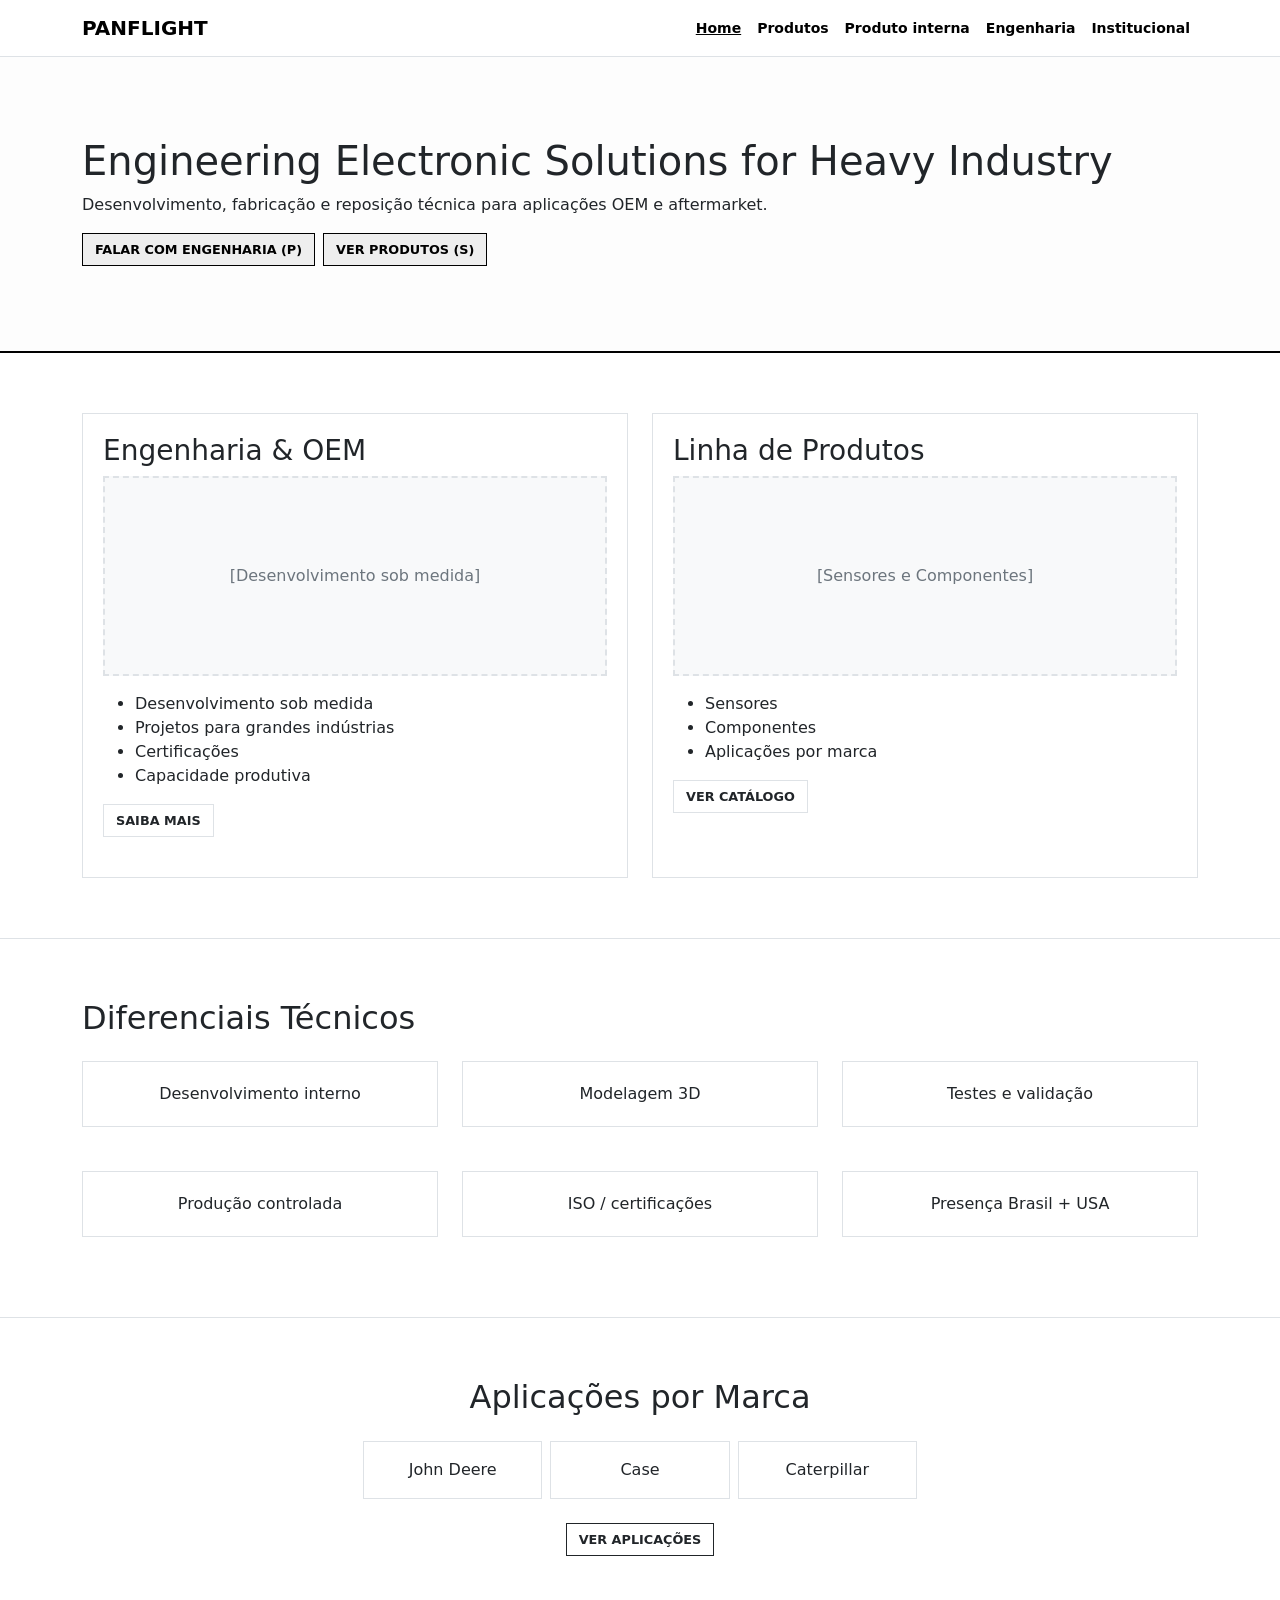
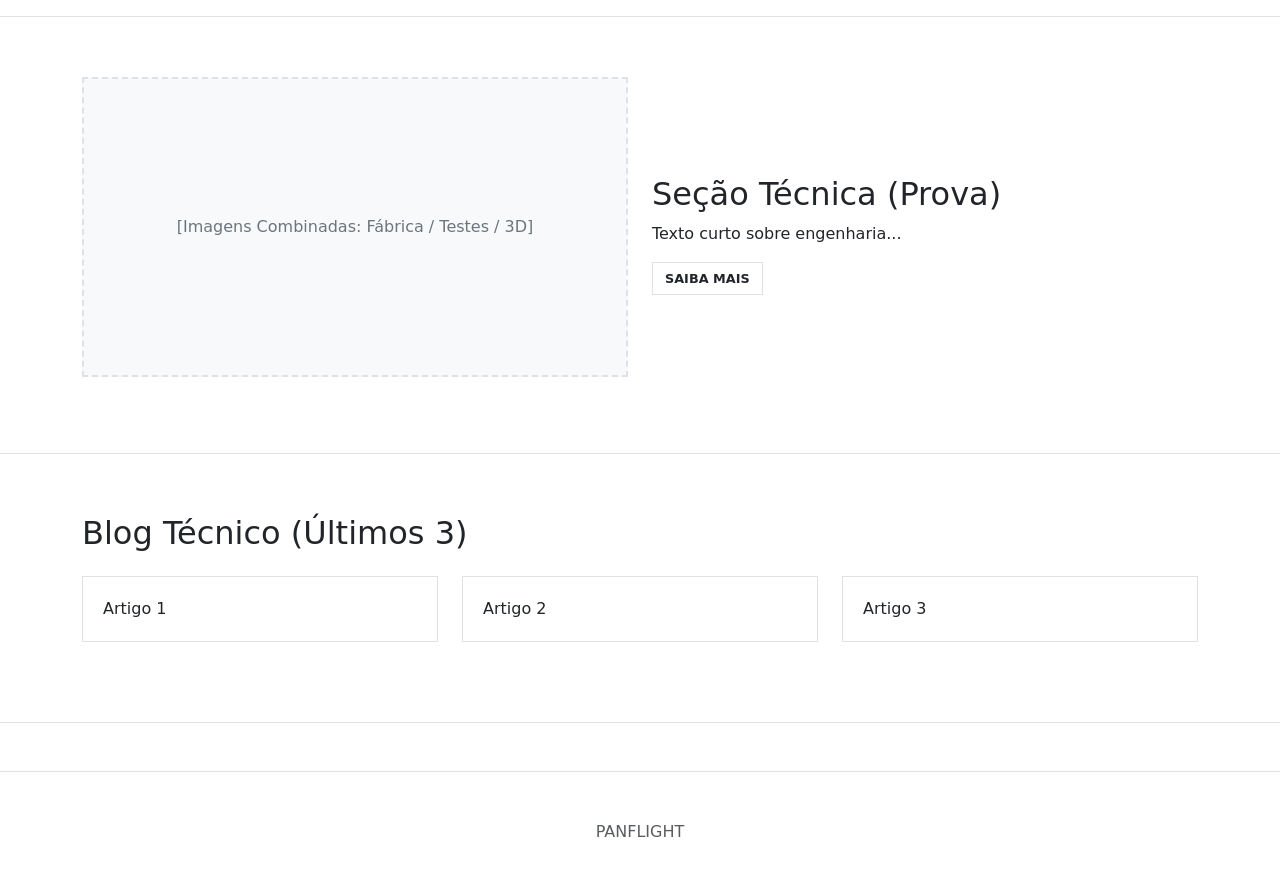
==== index.html @ da0013c3 "Initial blueprint structure" ====
<!DOCTYPE html>
<html lang="pt-BR">
<head>
    <meta charset="UTF-8">
    <meta name="viewport" content="width=device-width, initial-scale=1.0">
    <title>Home (Blueprint) - Panflight</title>
    <!-- Bootstrap CSS -->
    <link href="https://cdn.jsdelivr.net/npm/bootstrap@5.3.3/dist/css/bootstrap.min.css" rel="stylesheet">
    <!-- Custom CSS (Blueprint) -->
    <link rel="stylesheet" href="style.css">
</head>
<body>

    <!-- Navegação -->
    <nav class="navbar navbar-expand-lg">
        <div class="container">
            <a class="navbar-brand fw-bold" href="index.html">PANFLIGHT </a>
            <div class="collapse navbar-collapse" id="navbarNav">
                <ul class="navbar-nav ms-auto small fw-bold">
                    <li class="nav-item"><a class="nav-link active" href="index.html">Home</a></li>
                    <li class="nav-item"><a class="nav-link" href="produtos.html">Produtos</a></li>
                    <li class="nav-item"><a class="nav-link" href="produto-interna.html">Produto interna</a></li>
                    <li class="nav-item"><a class="nav-link" href="engenharia.html">Engenharia</a></li>
                    <li class="nav-item"><a class="nav-link" href="institucional.html">Institucional</a></li>
                </ul>
            </div>
        </div>
    </nav>

    <!-- 1. Hero Section -->
    <header class="hero-section">
        <div class="container">
            <h1>Engineering Electronic Solutions for Heavy Industry</h1>
            <p>Desenvolvimento, fabricação e reposição técnica para aplicações OEM e aftermarket.</p>
            <div class="d-flex gap-2">
                <a href="engenharia.html" class="btn btn-primary-custom">Falar com Engenharia (P)</a>
                <a href="produtos.html" class="btn btn-accent-custom">Ver Produtos (S)</a>
            </div>
        </div>
    </header>

    <!-- 2. Bloco: Duas Frentes -->
    <section>
        <div class="container">
            <div class="row g-4">
                <div class="col-md-6">
                    <div class="blueprint-box h-100">
                        <h3>Engenharia & OEM</h3>
                        <div class="placeholder-img">[Desenvolvimento sob medida]</div>
                        <ul>
                            <li>Desenvolvimento sob medida</li>
                            <li>Projetos para grandes indústrias</li>
                            <li>Certificações</li>
                            <li>Capacidade produtiva</li>
                        </ul>
                        <a href="engenharia.html" class="btn border">Saiba mais</a>
                    </div>
                </div>
                <div class="col-md-6">
                    <div class="blueprint-box h-100">
                        <h3>Linha de Produtos</h3>
                        <div class="placeholder-img">[Sensores e Componentes]</div>
                        <ul>
                            <li>Sensores</li>
                            <li>Componentes</li>
                            <li>Aplicações por marca</li>
                        </ul>
                        <a href="produtos.html" class="btn border">Ver catálogo</a>
                    </div>
                </div>
            </div>
        </div>
    </section>

    <!-- 3. Diferenciais Técnicos -->
    <section>
        <div class="container">
            <h2 class="mb-4">Diferenciais Técnicos</h2>
            <div class="row g-4">
                <div class="col-6 col-md-4"><div class="blueprint-box text-center">Desenvolvimento interno</div></div>
                <div class="col-6 col-md-4"><div class="blueprint-box text-center">Modelagem 3D</div></div>
                <div class="col-6 col-md-4"><div class="blueprint-box text-center">Testes e validação</div></div>
                <div class="col-6 col-md-4"><div class="blueprint-box text-center">Produção controlada</div></div>
                <div class="col-6 col-md-4"><div class="blueprint-box text-center">ISO / certificações</div></div>
                <div class="col-6 col-md-4"><div class="blueprint-box text-center">Presença Brasil + USA</div></div>
            </div>
        </div>
    </section>

    <!-- 4. Aplicações por Marca -->
    <section>
        <div class="container text-center">
            <h2 class="mb-4">Aplicações por Marca</h2>
            <div class="row g-2 justify-content-center">
                <div class="col-4 col-md-2"><div class="border p-3">John Deere</div></div>
                <div class="col-4 col-md-2"><div class="border p-3">Case</div></div>
                <div class="col-4 col-md-2"><div class="border p-3">Caterpillar</div></div>
            </div>
            <a href="produtos.html" class="btn btn-outline-dark mt-4">Ver aplicações</a>
        </div>
    </section>

    <!-- 5. Seção Técnica -->
    <section>
        <div class="container">
            <div class="row align-items-center">
                <div class="col-md-6">
                    <div class="placeholder-img" style="height: 300px;">[Imagens Combinadas: Fábrica / Testes / 3D]</div>
                </div>
                <div class="col-md-6">
                    <h2>Seção Técnica (Prova)</h2>
                    <p>Texto curto sobre engenharia...</p>
                    <a href="engenharia.html" class="btn border">Saiba mais</a>
                </div>
            </div>
        </div>
    </section>

    <!-- 6. Blog Técnico -->
    <section>
        <div class="container">
            <h2 class="mb-4">Blog Técnico (Últimos 3)</h2>
            <div class="row g-4">
                <div class="col-md-4"><div class="blueprint-box">Artigo 1</div></div>
                <div class="col-md-4"><div class="blueprint-box">Artigo 2</div></div>
                <div class="col-md-4"><div class="blueprint-box">Artigo 3</div></div>
            </div>
        </div>
    </section>

    <footer class="py-5 text-center border-top mt-5">
        <p class="text-muted mb-0">PANFLIGHT</p>
    </footer>

</body>
</html>
---- style.css ----
/* Blueprint Style - Minimalist & Structural */
:root {
    --blueprint-border: #dee2e6;
    --blueprint-placeholder: #f8f9fa;
    --blueprint-text: #212529;
    --blueprint-accent: #0d6efd;
}

body {
    font-family: system-ui, -apple-system, "Segoe UI", Roboto, "Helvetica Neue", Arial, sans-serif;
    color: var(--blueprint-text);
    line-height: 1.5;
    background-color: #fff;
}

section {
    padding: 60px 0;
    border-bottom: 1px solid var(--blueprint-border);
}

.placeholder-img {
    background-color: var(--blueprint-placeholder);
    border: 2px dashed var(--blueprint-border);
    display: flex;
    align-items: center;
    justify-content: center;
    color: #6c757d;
    min-height: 200px;
    margin-bottom: 1rem;
    text-align: center;
    padding: 20px;
}

.card {
    border: 1px solid var(--blueprint-border);
    border-radius: 0;
    box-shadow: none !important;
    height: 100%;
}

.btn {
    border-radius: 0;
    text-transform: uppercase;
    font-weight: bold;
    font-size: 0.8rem;
}

/* Navigation Blueprint */
.navbar {
    border-bottom: 1px solid var(--blueprint-border);
    background-color: #fff !important;
}

.navbar-brand,
.nav-link {
    color: #000 !important;
}

.nav-link.active {
    text-decoration: underline;
}

/* Grid & Layout Markers */
.blueprint-box {
    border: 1px solid var(--blueprint-border);
    padding: 20px;
    margin-bottom: 20px;
}

.hero-section {
    padding: 80px 0;
    background-color: #fdfdfd;
    border-bottom: 2px solid #000;
}

/* Product Specifics */
.product-card {
    padding: 15px;
    border: 1px solid var(--blueprint-border);
}

.sidebar-filter {
    border: 1px solid var(--blueprint-border);
    padding: 15px;
}

.spec-table {
    border: 1px solid var(--blueprint-border);
}

.spec-table th,
.spec-table td {
    border: 1px solid var(--blueprint-border);
    padding: 8px;
}

/* Steps */
.step-item {
    border: 1px solid var(--blueprint-border);
    padding: 20px;
}

.step-number {
    font-size: 2rem;
    font-weight: bold;
    color: var(--blueprint-border);
    margin-bottom: 10px;
}

/* Marketplace buttons - keep minimal */
.btn-amazon,
.btn-mercadolivre,
.btn-cart-main,
.btn-primary-custom,
.btn-accent-custom,
.btn-quote {
    background: #eee;
    color: #000 !important;
    border: 1px solid #000;
    margin-bottom: 5px;
}
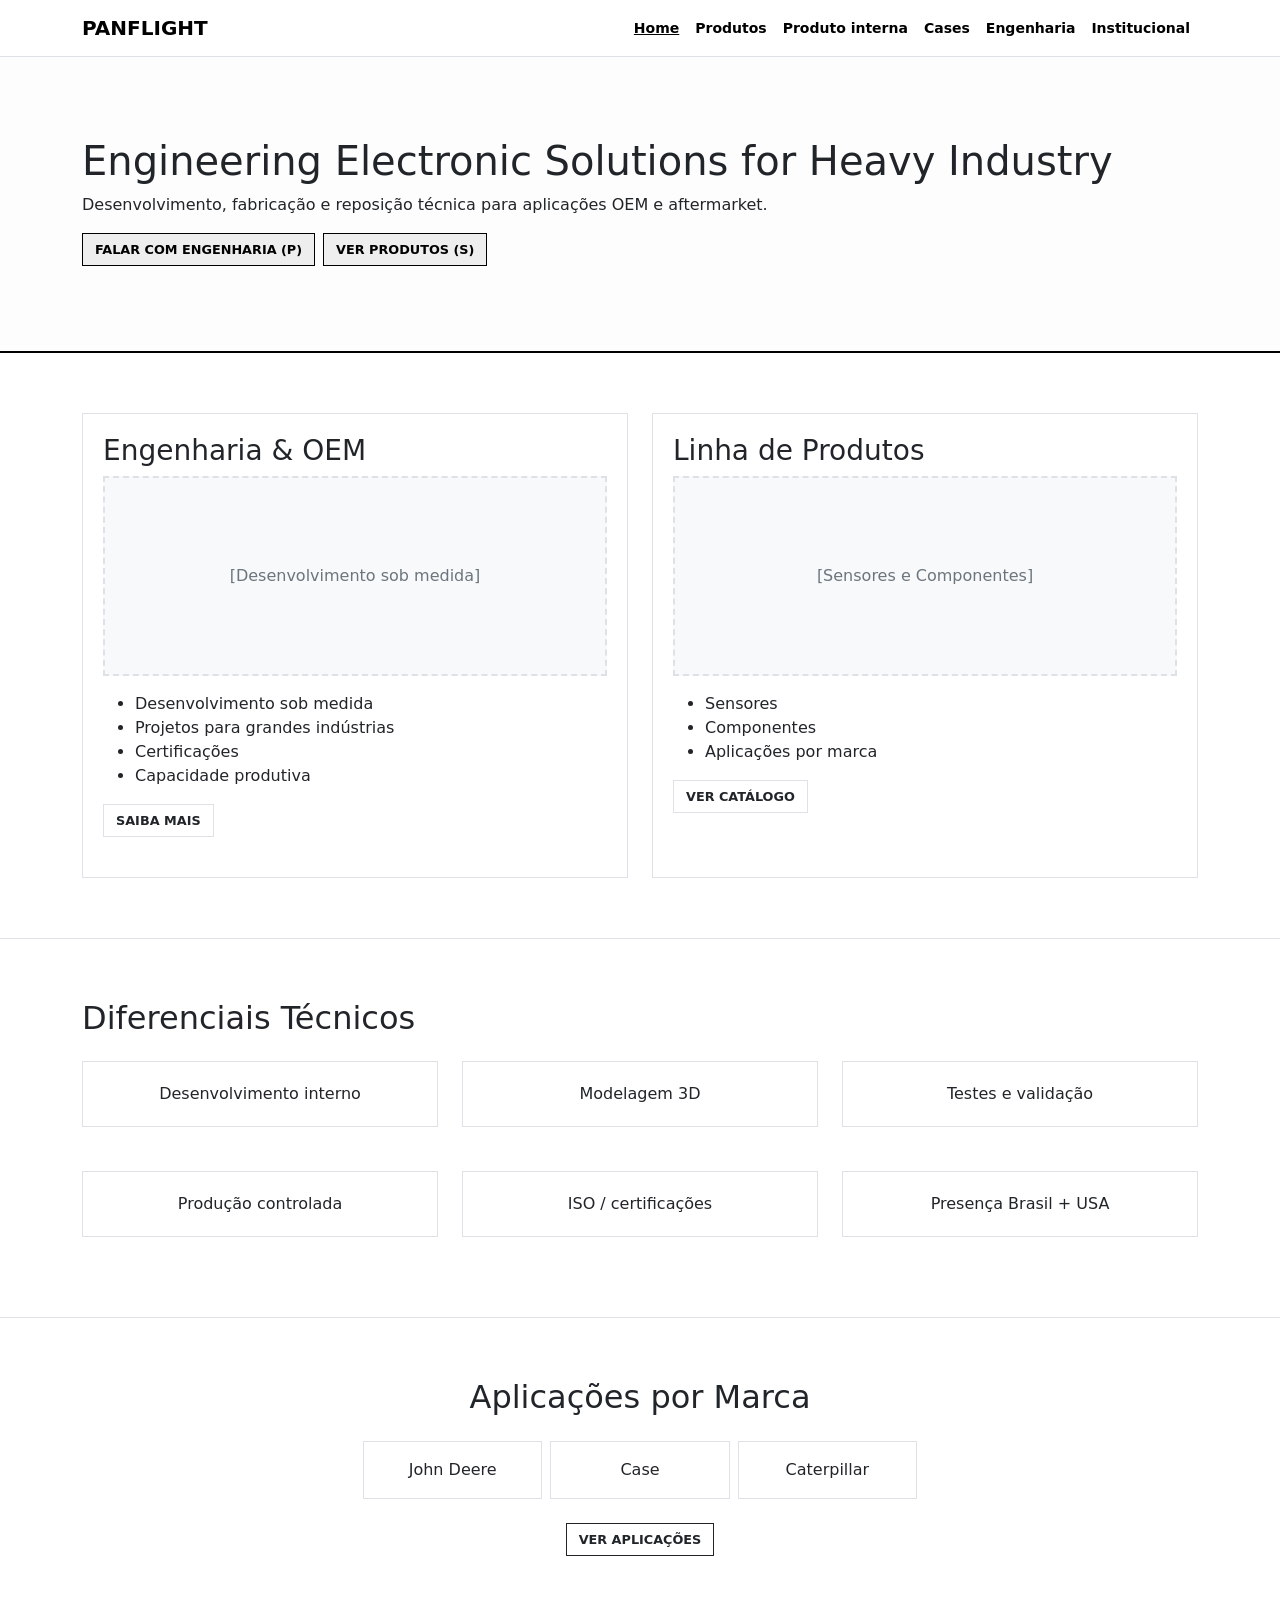
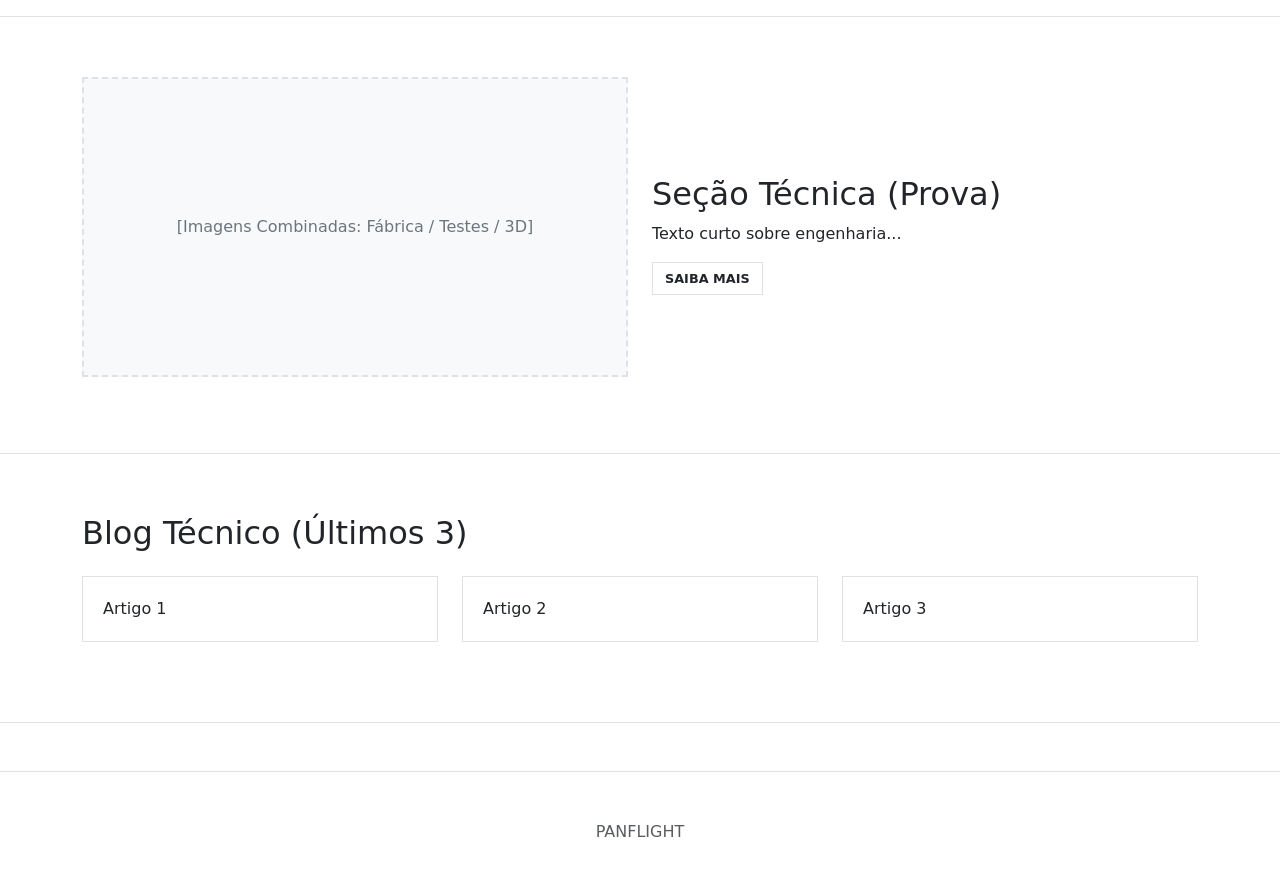
==== commit 82501eb9: "Add agricultural case study and link brand logos" ====
--- a/index.html
+++ b/index.html
@@ -20,6 +20,7 @@
                     <li class="nav-item"><a class="nav-link active" href="index.html">Home</a></li>
                     <li class="nav-item"><a class="nav-link" href="produtos.html">Produtos</a></li>
                     <li class="nav-item"><a class="nav-link" href="produto-interna.html">Produto interna</a></li>
+                    <li class="nav-item"><a class="nav-link" href="case-agricola.html">Cases</a></li>
                     <li class="nav-item"><a class="nav-link" href="engenharia.html">Engenharia</a></li>
                     <li class="nav-item"><a class="nav-link" href="institucional.html">Institucional</a></li>
                 </ul>
@@ -92,9 +93,9 @@
         <div class="container text-center">
             <h2 class="mb-4">Aplicações por Marca</h2>
             <div class="row g-2 justify-content-center">
-                <div class="col-4 col-md-2"><div class="border p-3">John Deere</div></div>
-                <div class="col-4 col-md-2"><div class="border p-3">Case</div></div>
-                <div class="col-4 col-md-2"><div class="border p-3">Caterpillar</div></div>
+                <div class="col-4 col-md-2"><a href="case-agricola.html" class="text-decoration-none text-dark"><div class="border p-3">John Deere</div></a></div>
+                <div class="col-4 col-md-2"><a href="case-agricola.html" class="text-decoration-none text-dark"><div class="border p-3">Case</div></a></div>
+                <div class="col-4 col-md-2"><a href="case-agricola.html" class="text-decoration-none text-dark"><div class="border p-3">Caterpillar</div></a></div>
             </div>
             <a href="produtos.html" class="btn btn-outline-dark mt-4">Ver aplicações</a>
         </div>
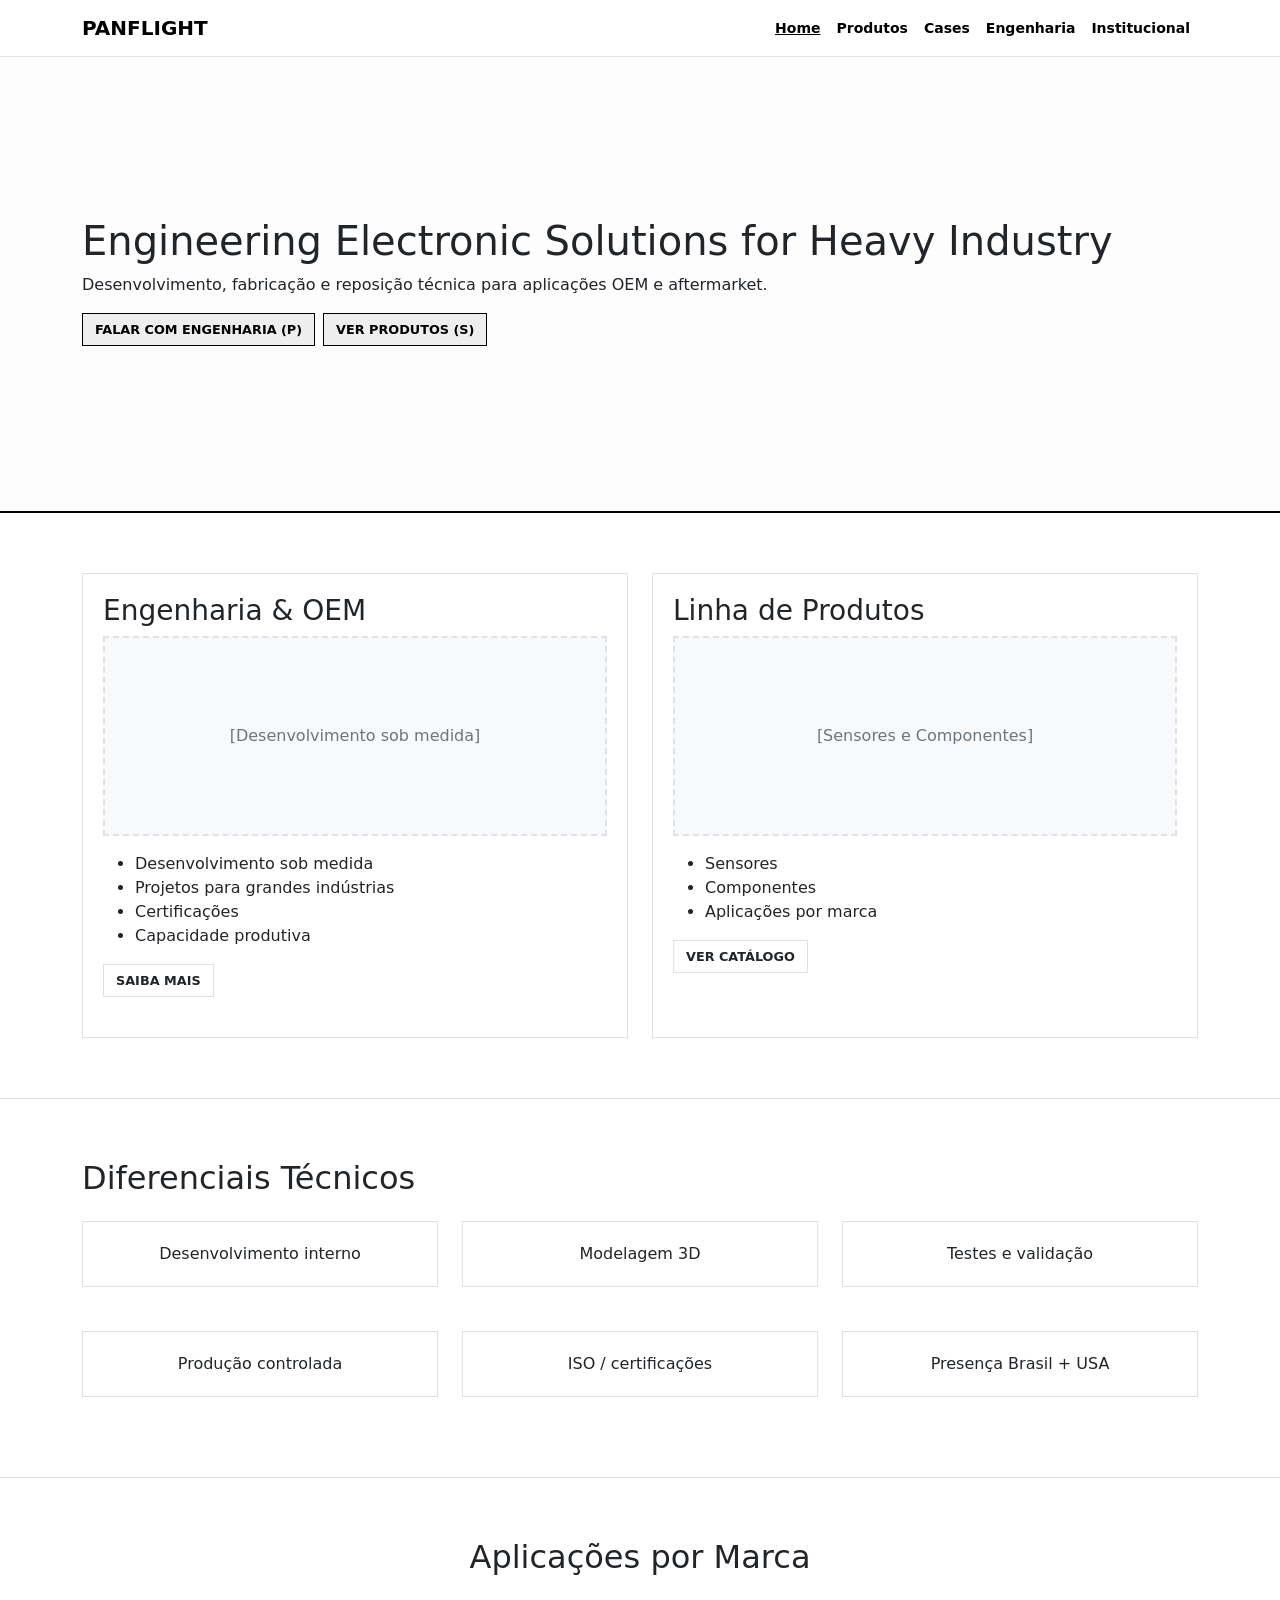
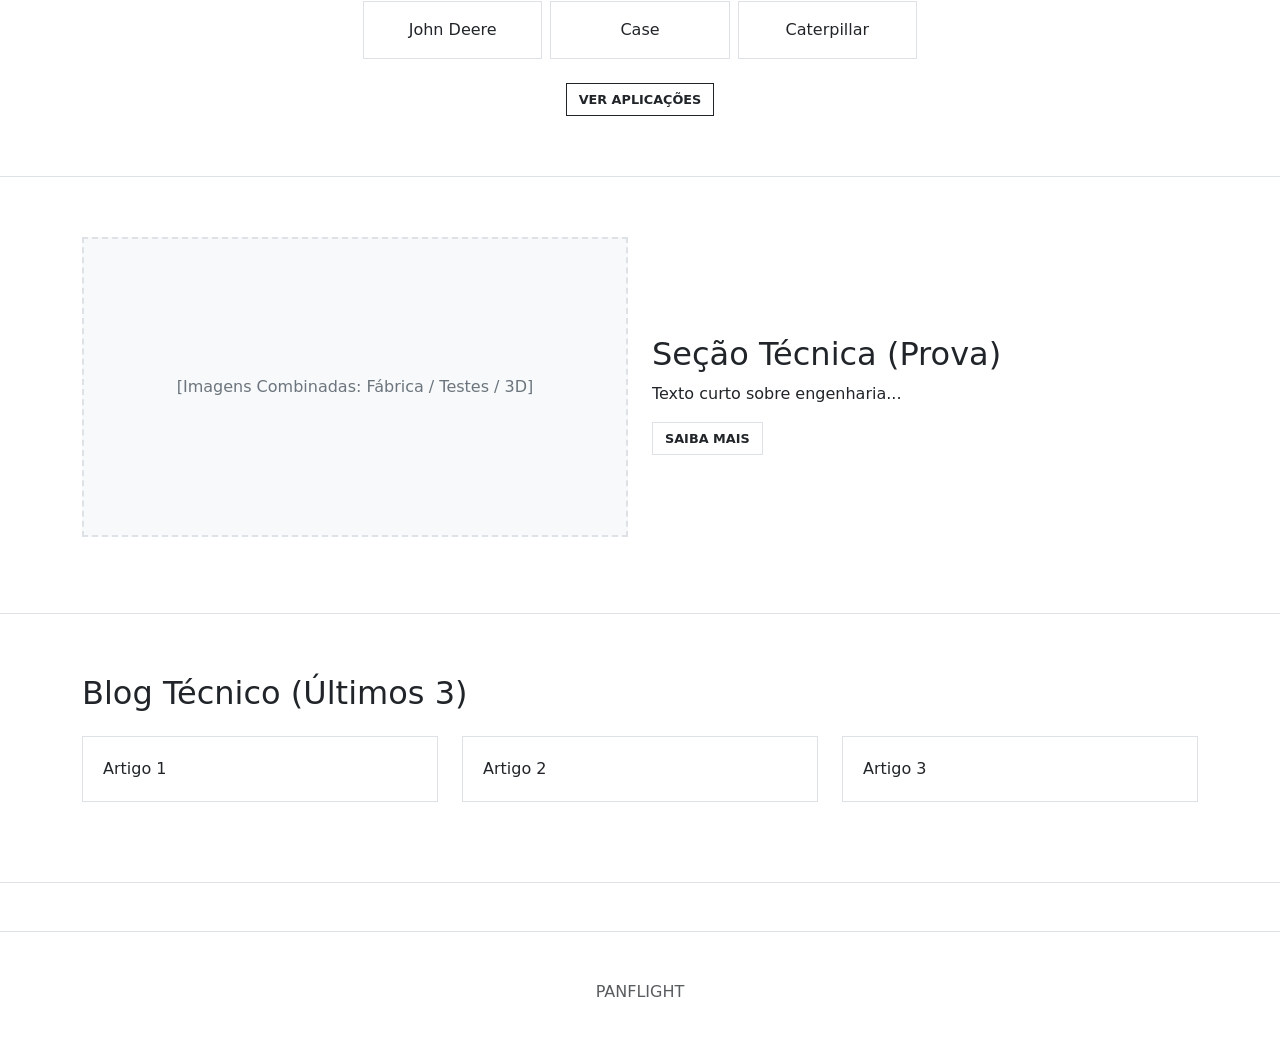
==== commit 3e411cf3: "Enhance hero height and cleanup navbar" ====
--- a/index.html
+++ b/index.html
@@ -19,7 +19,6 @@
                 <ul class="navbar-nav ms-auto small fw-bold">
                     <li class="nav-item"><a class="nav-link active" href="index.html">Home</a></li>
                     <li class="nav-item"><a class="nav-link" href="produtos.html">Produtos</a></li>
-                    <li class="nav-item"><a class="nav-link" href="produto-interna.html">Produto interna</a></li>
                     <li class="nav-item"><a class="nav-link" href="case-agricola.html">Cases</a></li>
                     <li class="nav-item"><a class="nav-link" href="engenharia.html">Engenharia</a></li>
                     <li class="nav-item"><a class="nav-link" href="institucional.html">Institucional</a></li>
--- a/style.css
+++ b/style.css
@@ -68,7 +68,7 @@
 }
 
 .hero-section {
-    padding: 80px 0;
+    padding: 160px 0;
     background-color: #fdfdfd;
     border-bottom: 2px solid #000;
 }
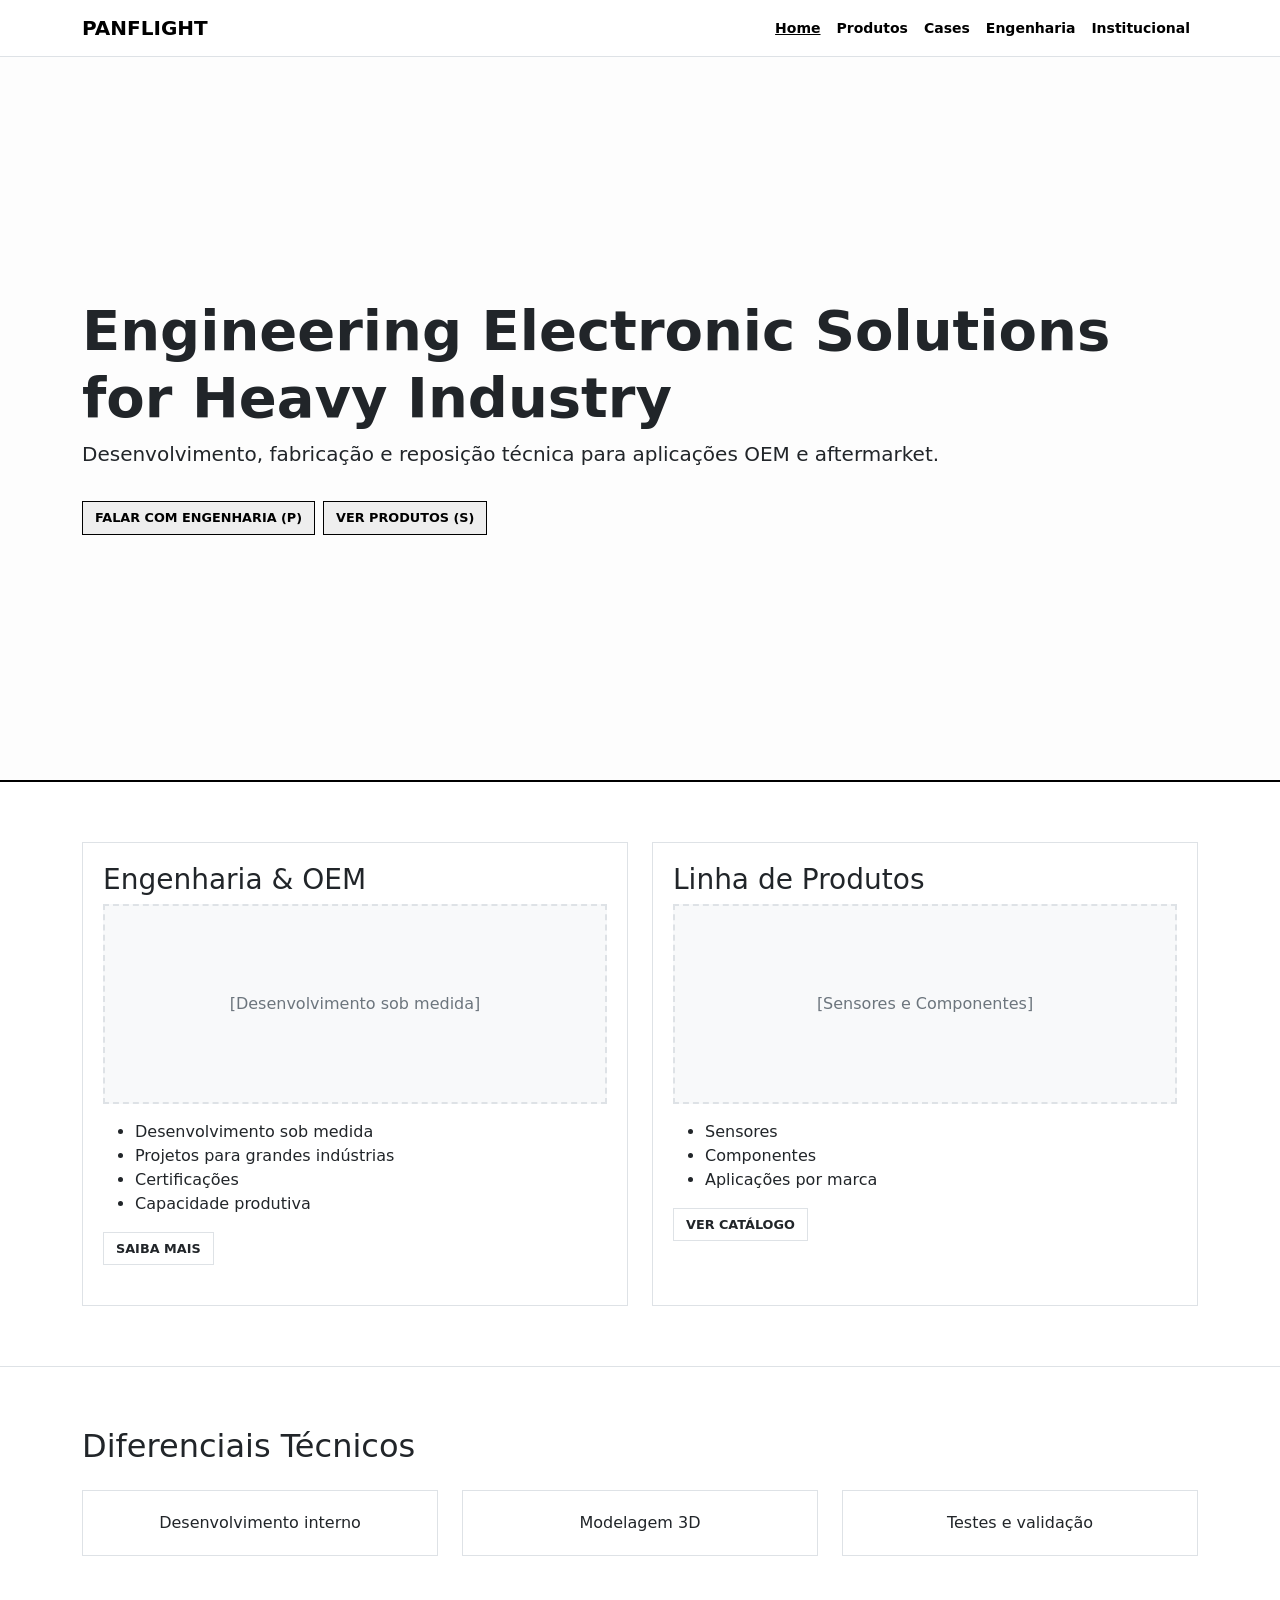
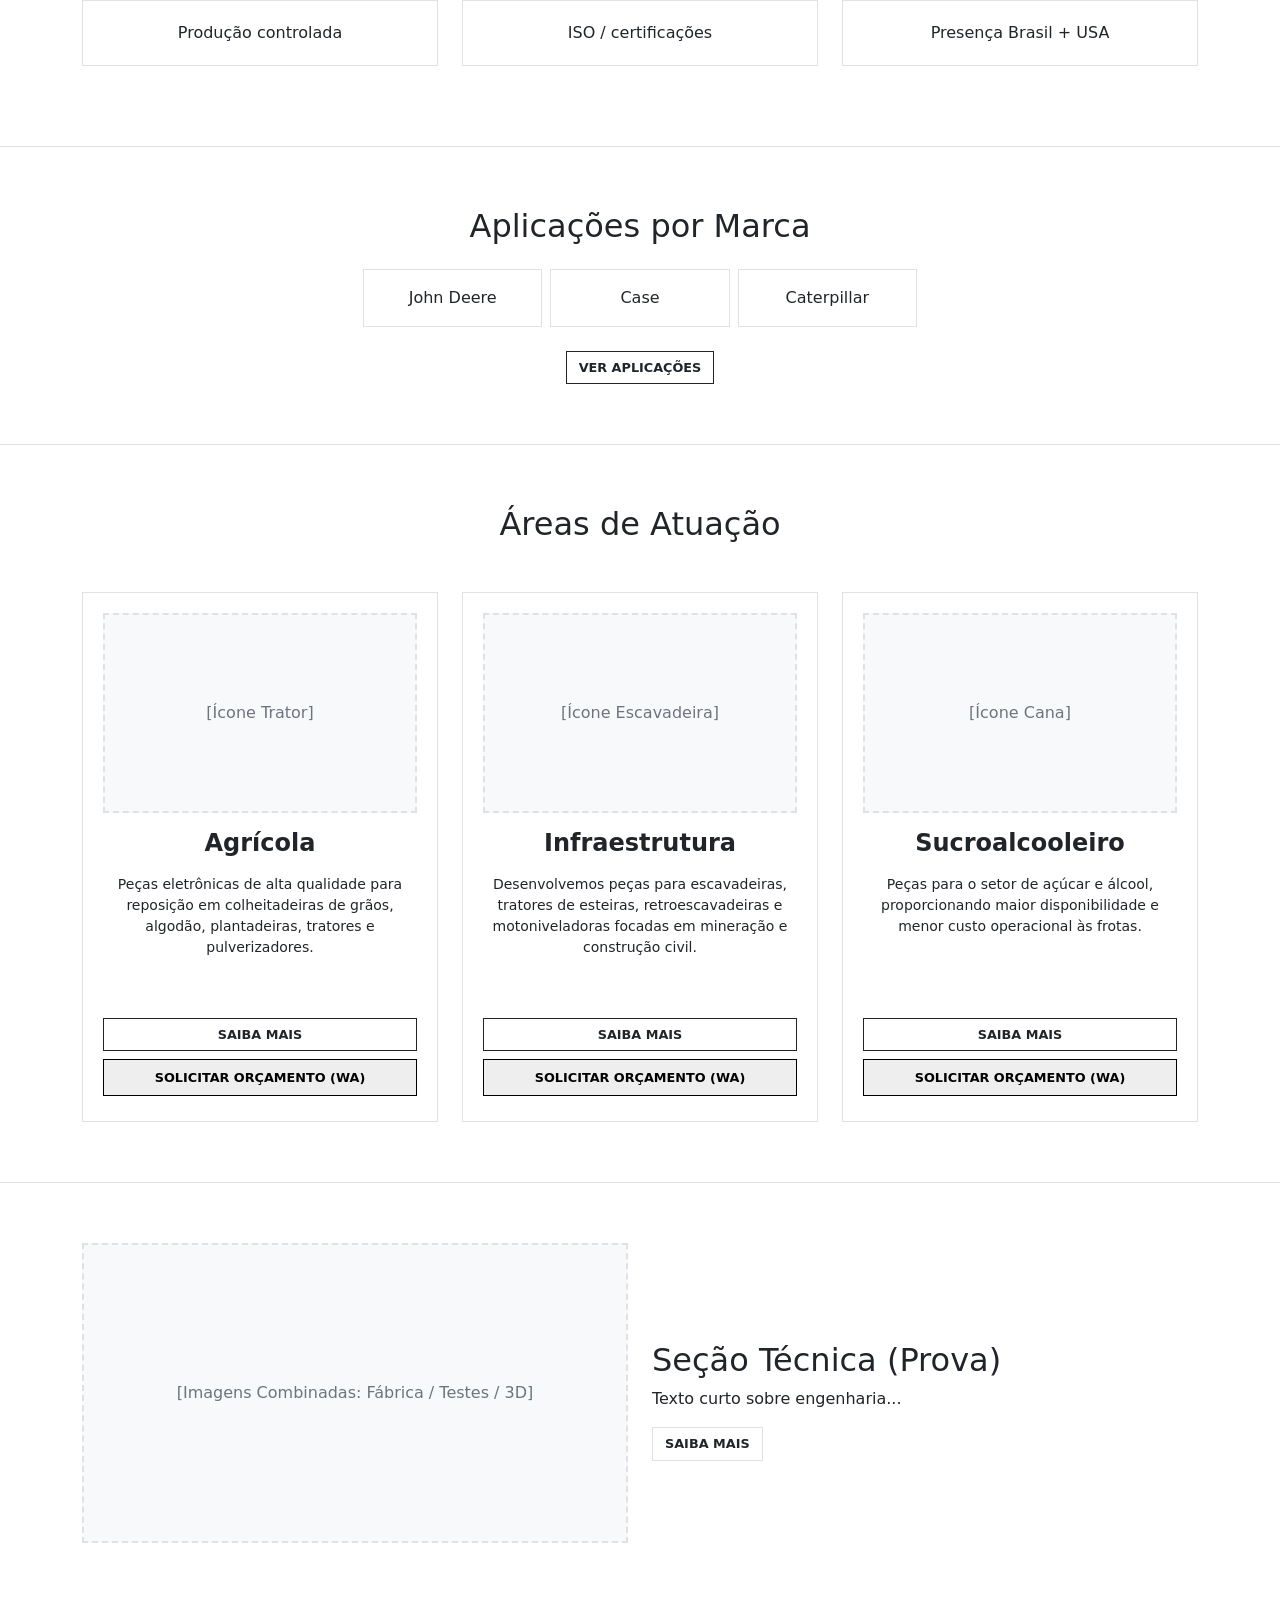
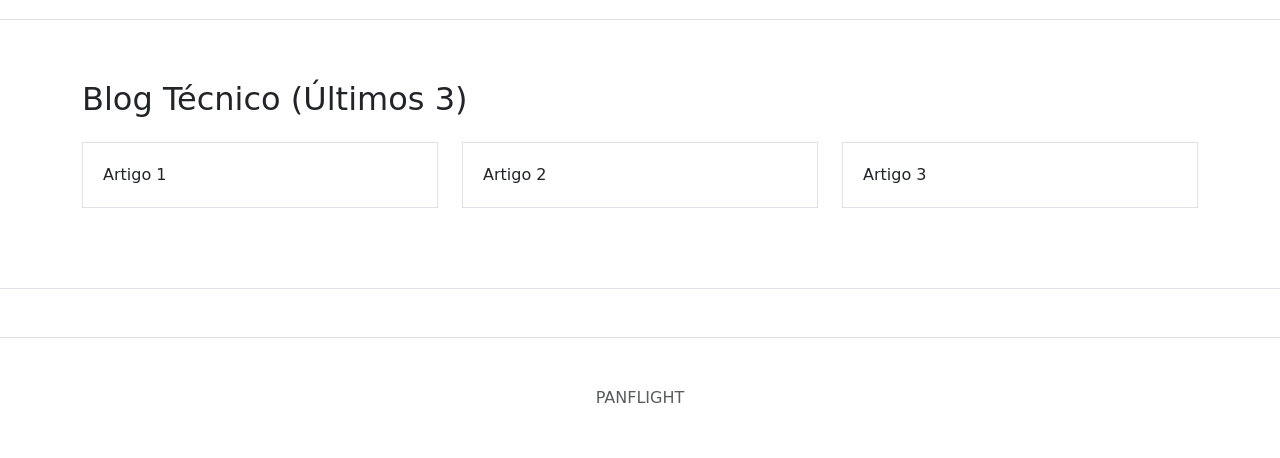
==== commit 183e5f67: "Add Areas of Action section and Agricultural internal page" ====
--- a/index.html
+++ b/index.html
@@ -90,13 +90,58 @@
     <!-- 4. Aplicações por Marca -->
     <section>
         <div class="container text-center">
-            <h2 class="mb-4">Aplicações por Marca</h2>
+            <h2 class="mb-4 text-center">Aplicações por Marca</h2>
             <div class="row g-2 justify-content-center">
                 <div class="col-4 col-md-2"><a href="case-agricola.html" class="text-decoration-none text-dark"><div class="border p-3">John Deere</div></a></div>
                 <div class="col-4 col-md-2"><a href="case-agricola.html" class="text-decoration-none text-dark"><div class="border p-3">Case</div></a></div>
                 <div class="col-4 col-md-2"><a href="case-agricola.html" class="text-decoration-none text-dark"><div class="border p-3">Caterpillar</div></a></div>
             </div>
             <a href="produtos.html" class="btn btn-outline-dark mt-4">Ver aplicações</a>
+        </div>
+    </section>
+
+    <!-- 4.5. Áreas de Atuação -->
+    <section>
+        <div class="container">
+            <h2 class="mb-5 text-center">Áreas de Atuação</h2>
+            <div class="row g-4">
+                <!-- Agrícola -->
+                <div class="col-md-4">
+                    <div class="blueprint-box h-100 text-center d-flex flex-column">
+                        <div class="placeholder-img" style="height: 100px;">[Ícone Trator]</div>
+                        <h3 class="h4 fw-bold mb-3">Agrícola</h3>
+                        <p class="small flex-grow-1">Peças eletrônicas de alta qualidade para reposição em colheitadeiras de grãos, algodão, plantadeiras, tratores e pulverizadores.</p>
+                        <div class="d-grid gap-2 mt-4">
+                            <a href="atua-agricola.html" class="btn btn-outline-dark">Saiba Mais</a>
+                            <button class="btn btn-primary-custom py-2">Solicitar orçamento (WA)</button>
+                        </div>
+                    </div>
+                </div>
+                <!-- Infraestrutura -->
+                <div class="col-md-4">
+                    <div class="blueprint-box h-100 text-center d-flex flex-column">
+                        <div class="placeholder-img" style="height: 100px;">[Ícone Escavadeira]</div>
+                        <h3 class="h4 fw-bold mb-3">Infraestrutura</h3>
+                        <p class="small flex-grow-1">Desenvolvemos peças para escavadeiras, tratores de esteiras, retroescavadeiras e motoniveladoras focadas em mineração e construção civil.</p>
+                        <div class="d-grid gap-2 mt-4">
+                            <button class="btn btn-outline-dark">Saiba Mais</button>
+                            <button class="btn btn-primary-custom py-2">Solicitar orçamento (WA)</button>
+                        </div>
+                    </div>
+                </div>
+                <!-- Sucroalcooleiro -->
+                <div class="col-md-4">
+                    <div class="blueprint-box h-100 text-center d-flex flex-column">
+                        <div class="placeholder-img" style="height: 100px;">[Ícone Cana]</div>
+                        <h3 class="h4 fw-bold mb-3">Sucroalcooleiro</h3>
+                        <p class="small flex-grow-1">Peças para o setor de açúcar e álcool, proporcionando maior disponibilidade e menor custo operacional às frotas.</p>
+                        <div class="d-grid gap-2 mt-4">
+                            <button class="btn btn-outline-dark">Saiba Mais</button>
+                            <button class="btn btn-primary-custom py-2">Solicitar orçamento (WA)</button>
+                        </div>
+                    </div>
+                </div>
+            </div>
         </div>
     </section>
 
--- a/style.css
+++ b/style.css
@@ -68,9 +68,22 @@
 }
 
 .hero-section {
-    padding: 160px 0;
+    padding: 240px 0;
+    min-height: 80vh;
+    display: flex;
+    align-items: center;
     background-color: #fdfdfd;
     border-bottom: 2px solid #000;
+}
+
+.hero-section h1 {
+    font-size: 3.5rem;
+    font-weight: 800;
+}
+
+.hero-section p {
+    font-size: 1.25rem;
+    margin-bottom: 2rem;
 }
 
 /* Product Specifics */
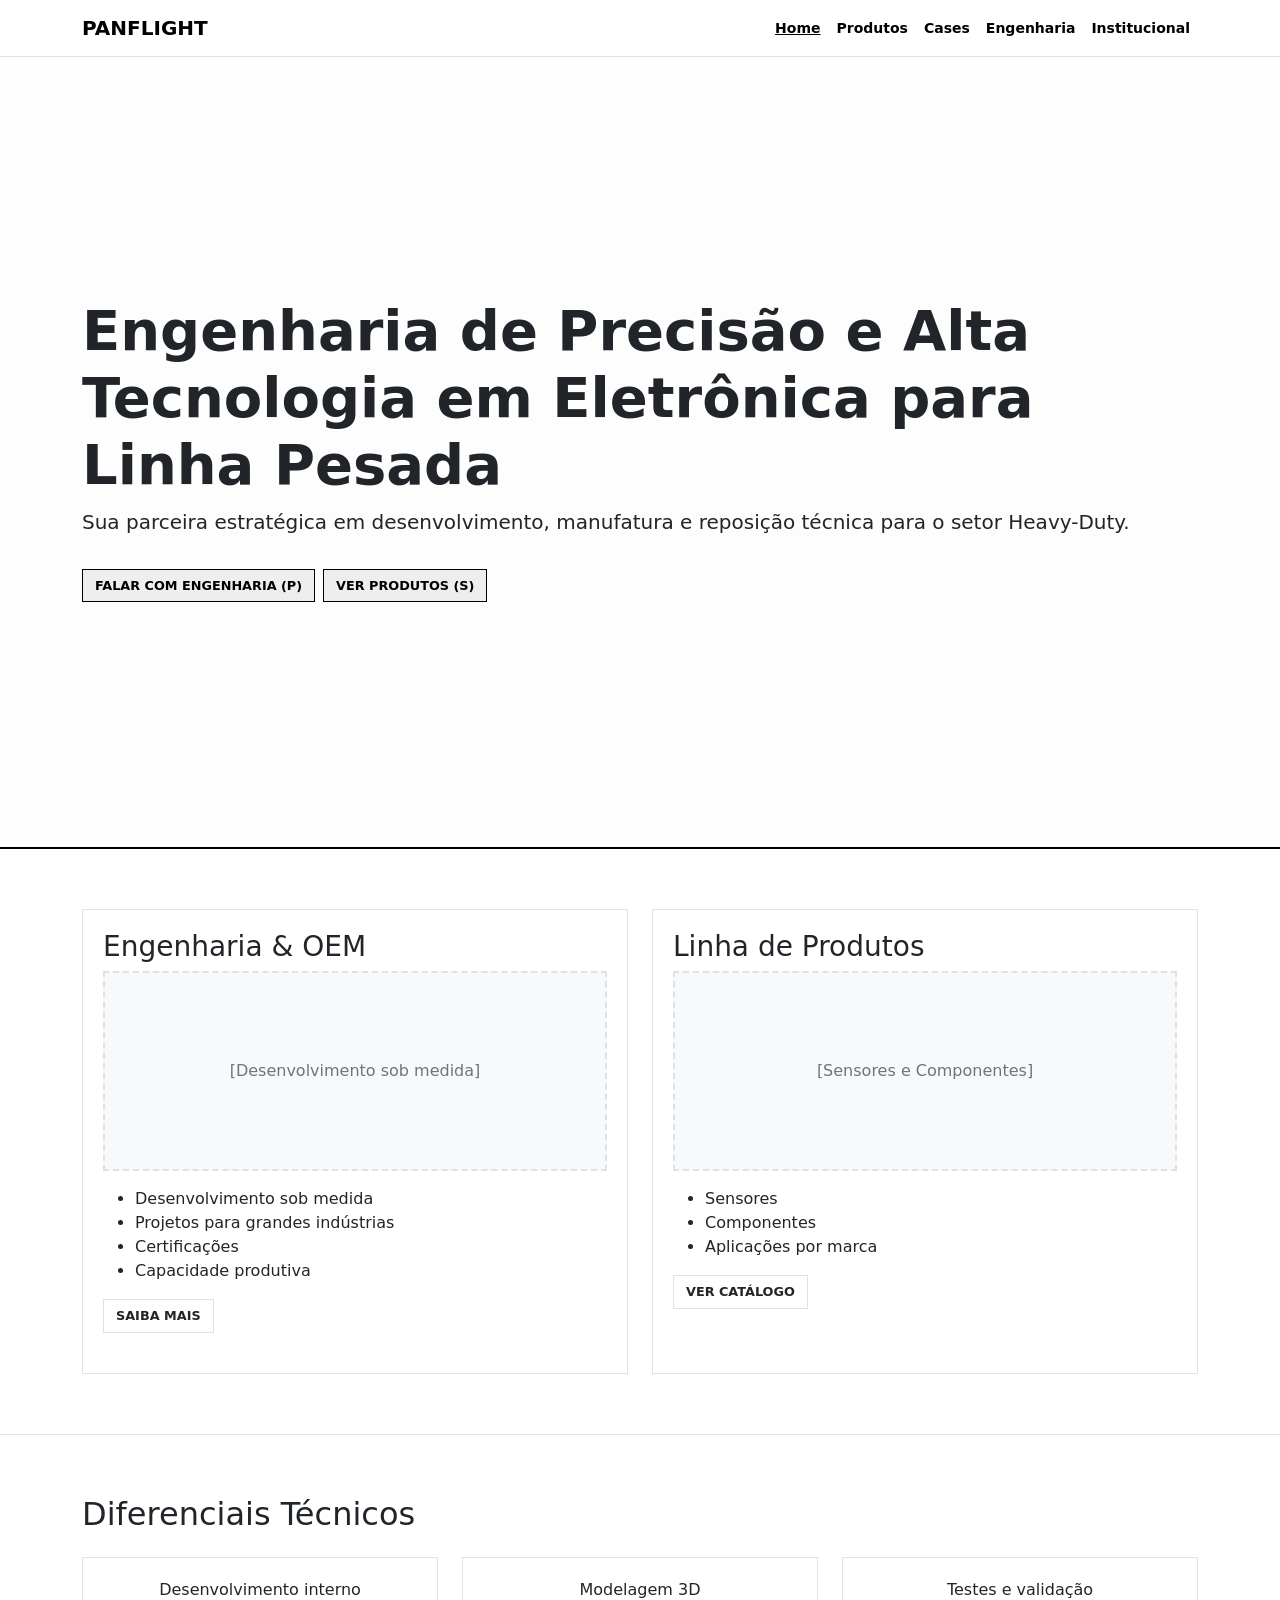
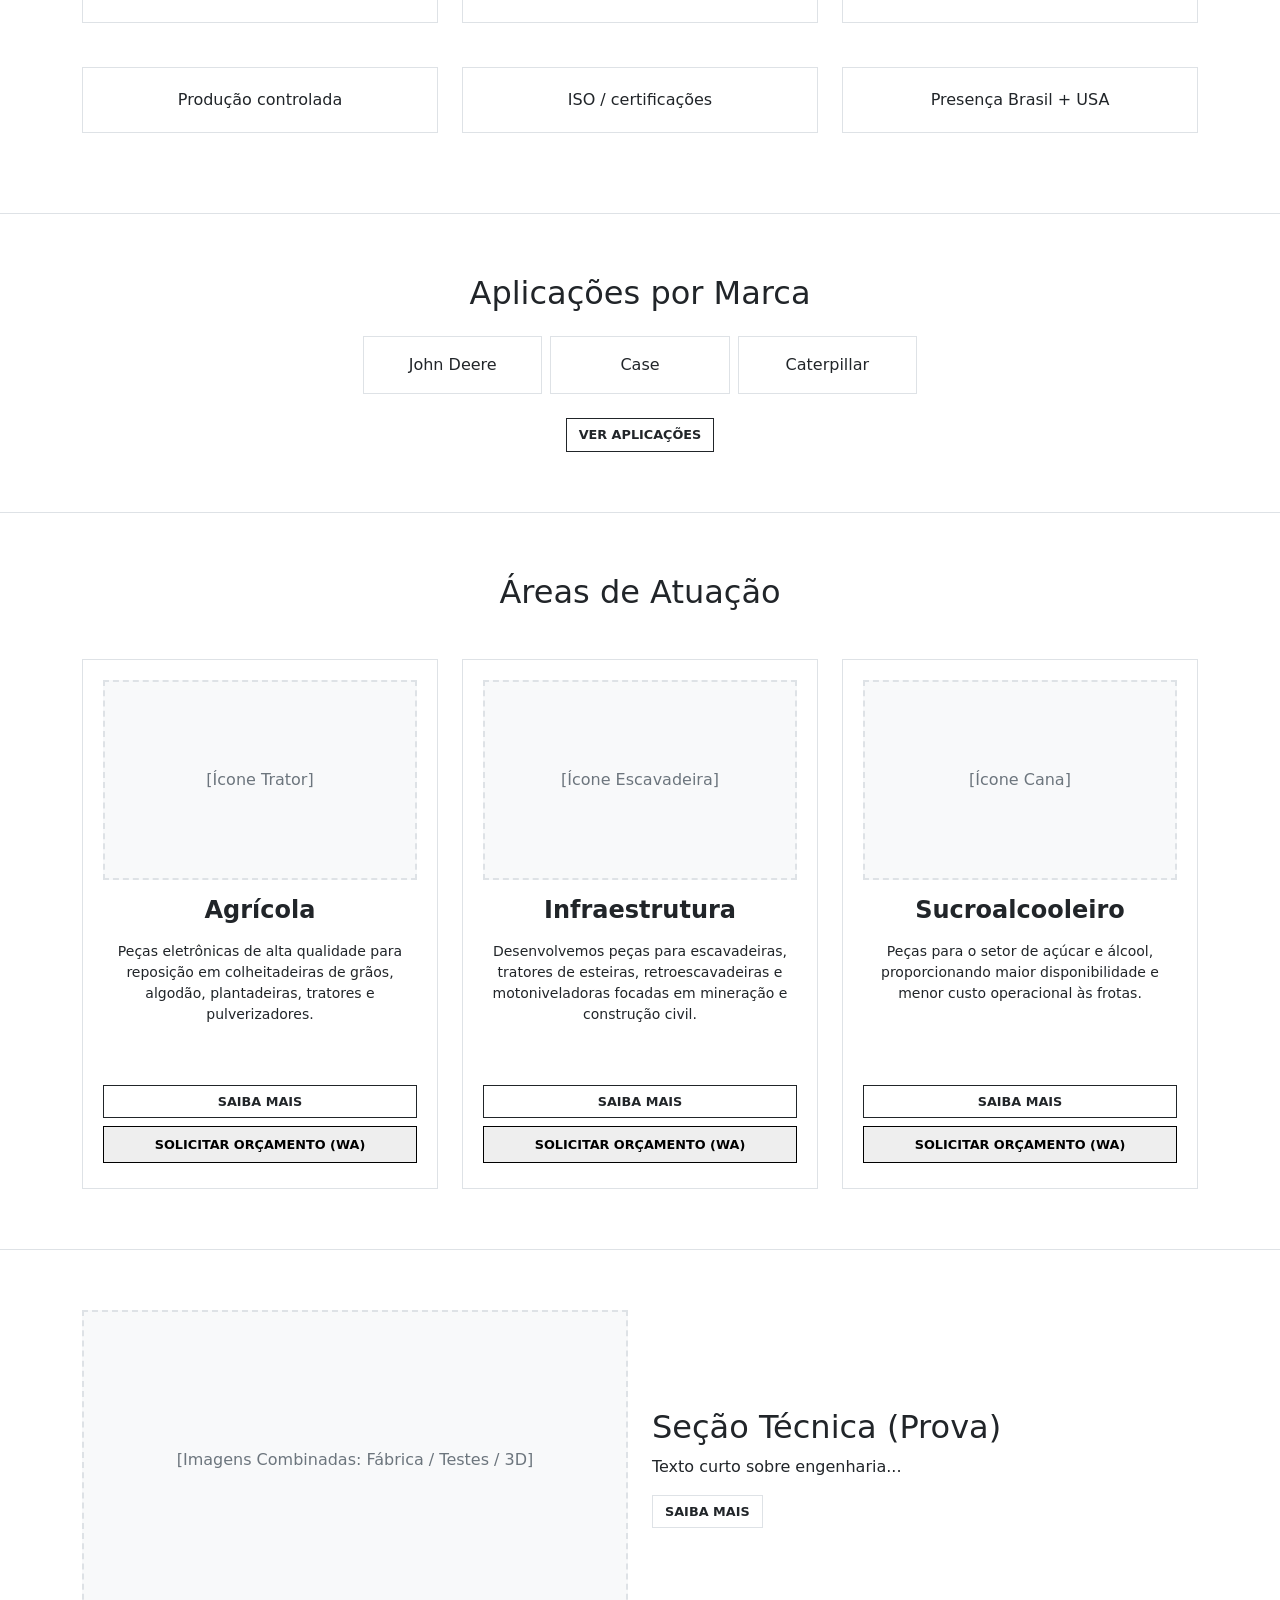
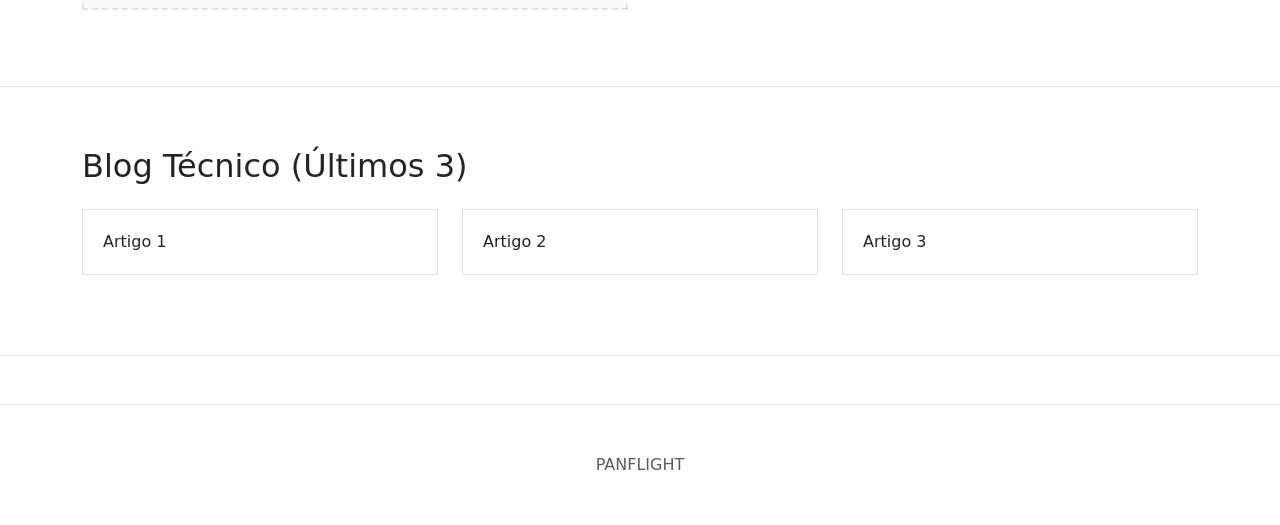
==== commit 2588a01b: "Improve home hero copy to highlight precision engineering and high technology" ====
--- a/index.html
+++ b/index.html
@@ -30,8 +30,8 @@
     <!-- 1. Hero Section -->
     <header class="hero-section">
         <div class="container">
-            <h1>Engineering Electronic Solutions for Heavy Industry</h1>
-            <p>Desenvolvimento, fabricação e reposição técnica para aplicações OEM e aftermarket.</p>
+            <h1>Engenharia de Precisão e Alta Tecnologia em Eletrônica para Linha Pesada</h1>
+            <p>Sua parceira estratégica em desenvolvimento, manufatura e reposição técnica para o setor Heavy-Duty.</p>
             <div class="d-flex gap-2">
                 <a href="engenharia.html" class="btn btn-primary-custom">Falar com Engenharia (P)</a>
                 <a href="produtos.html" class="btn btn-accent-custom">Ver Produtos (S)</a>
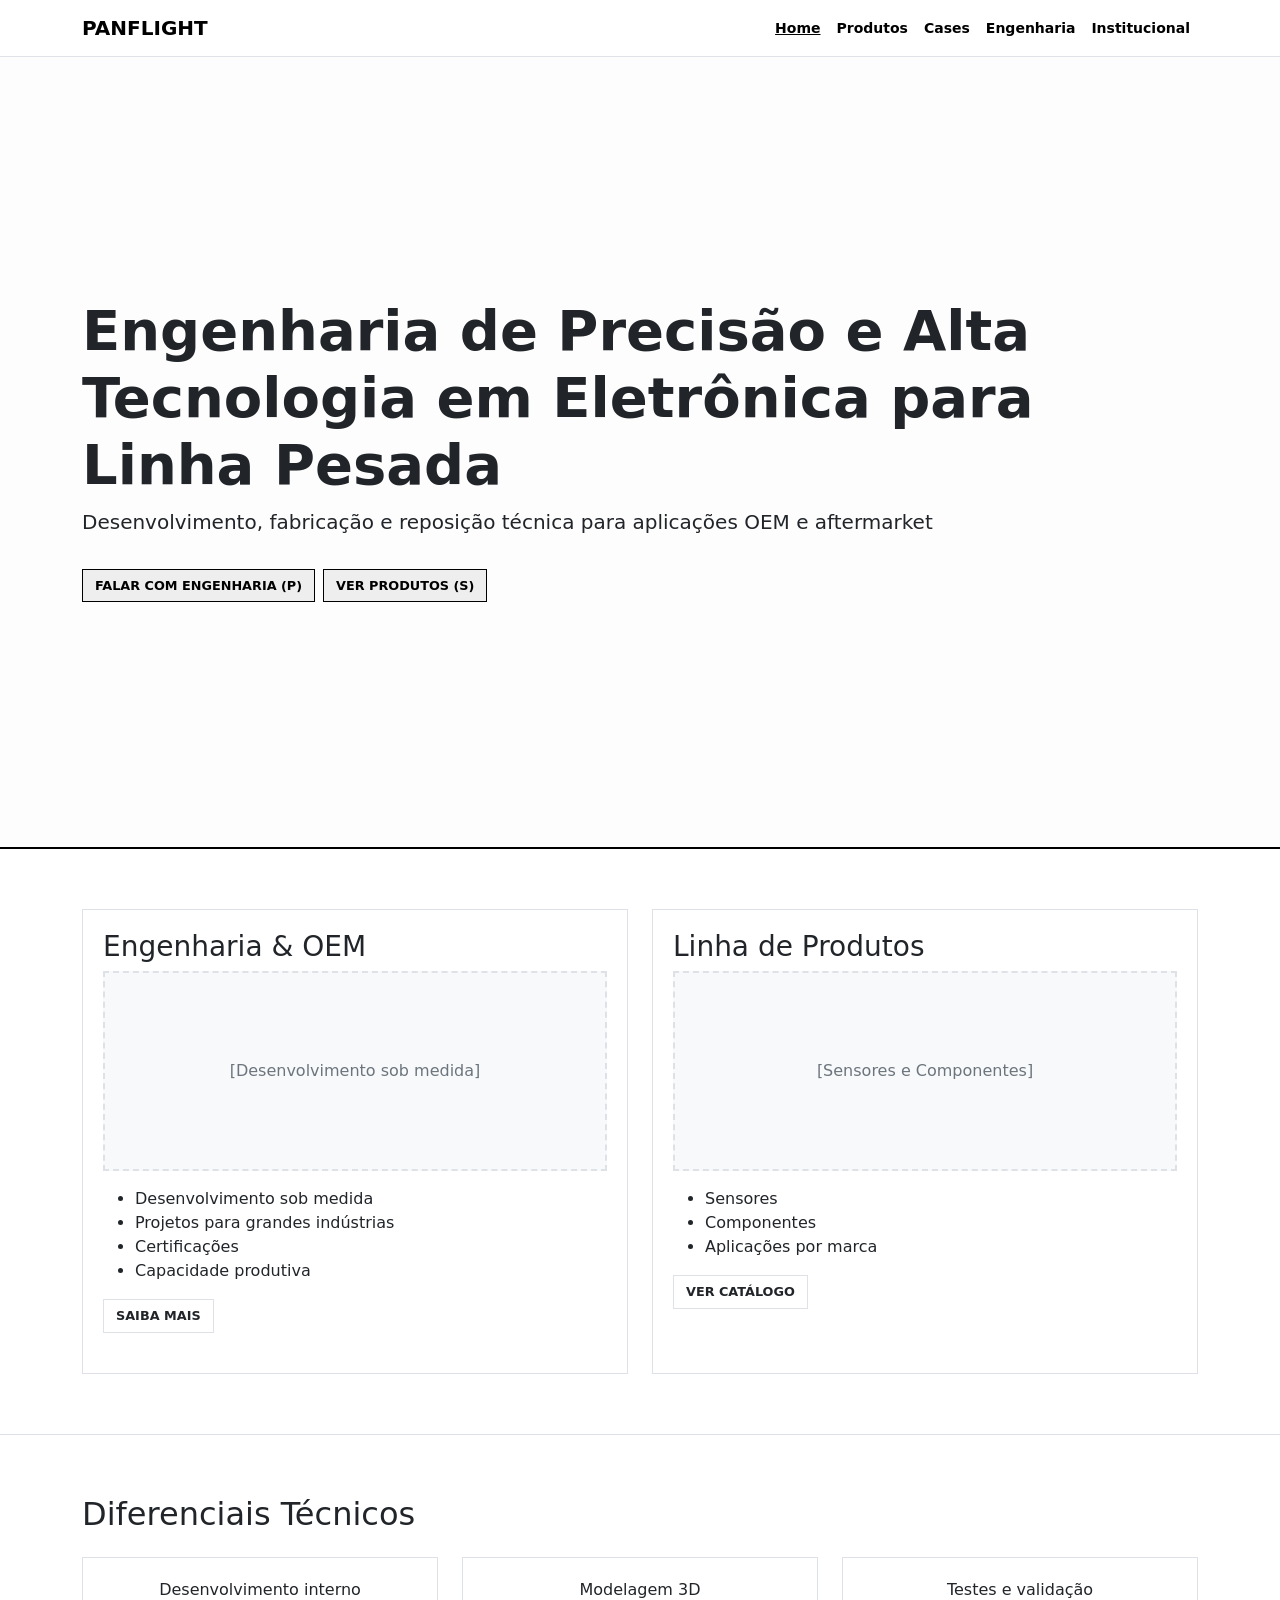
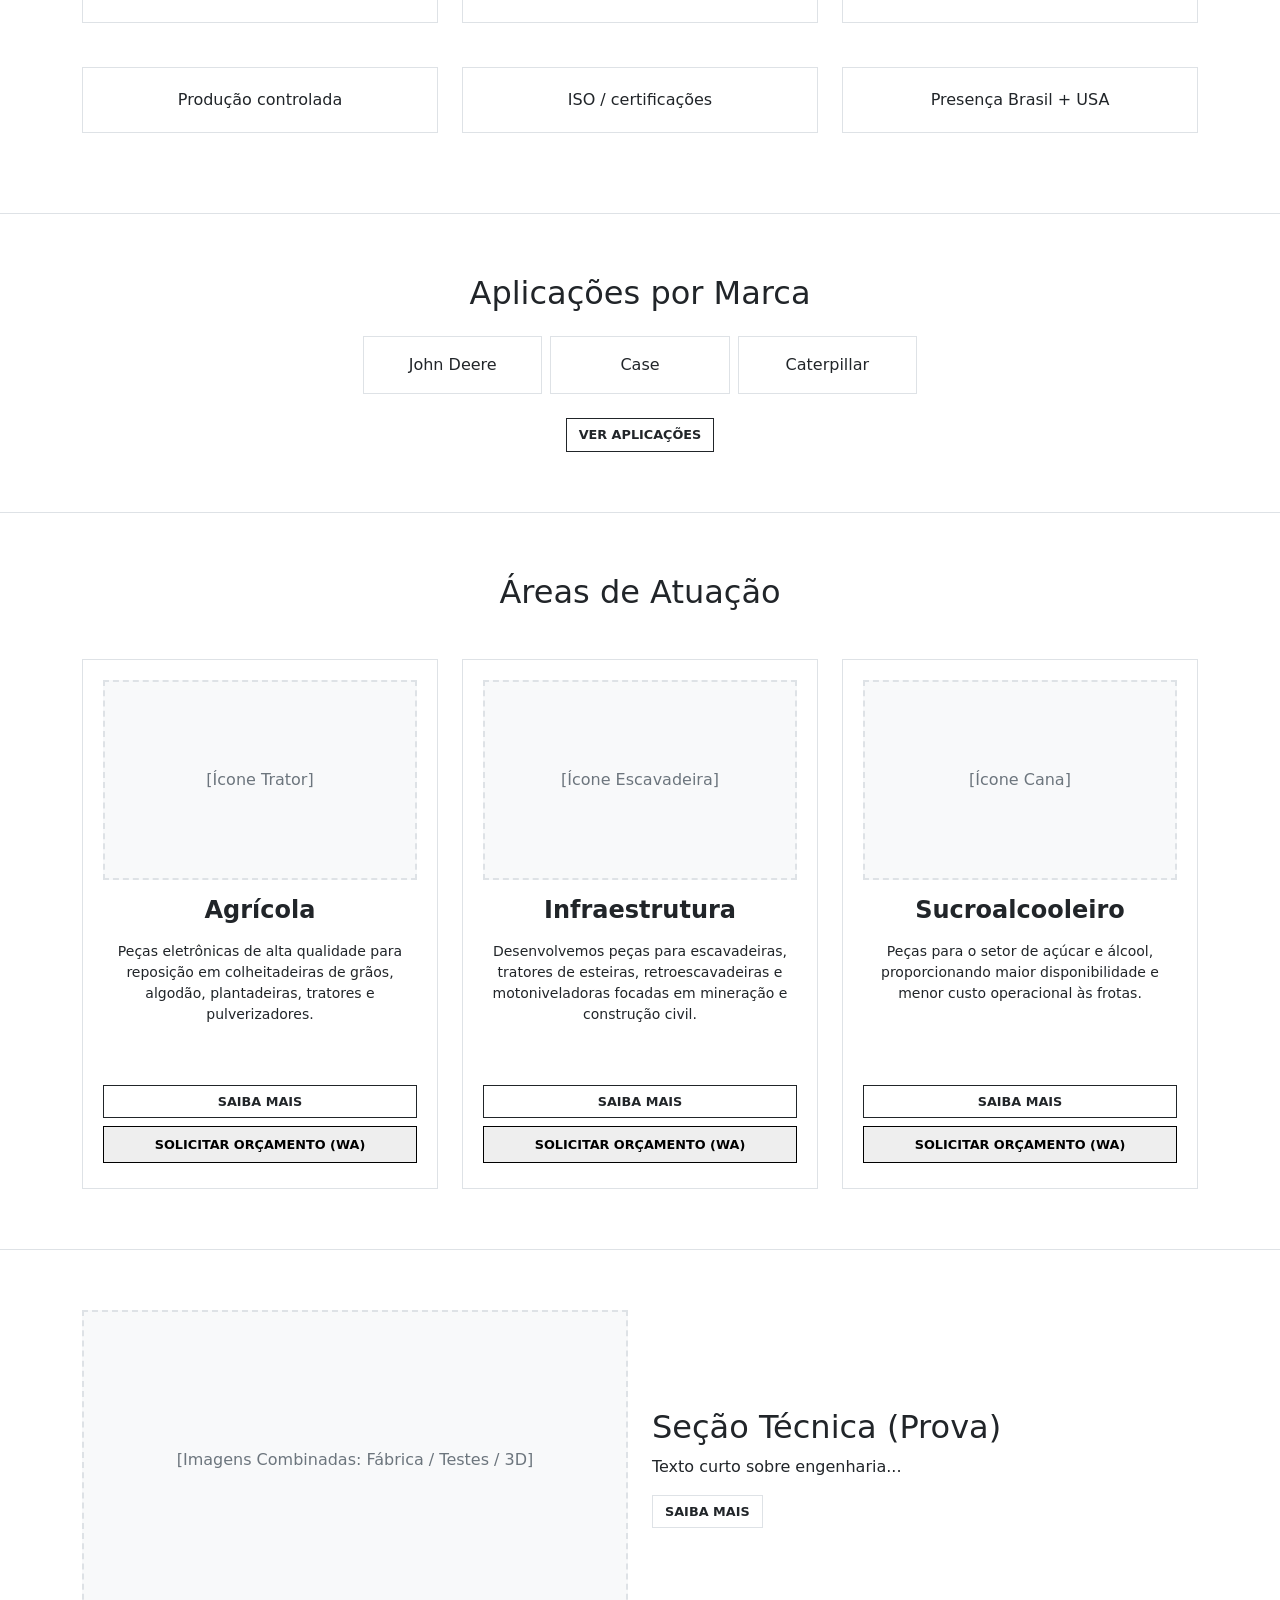
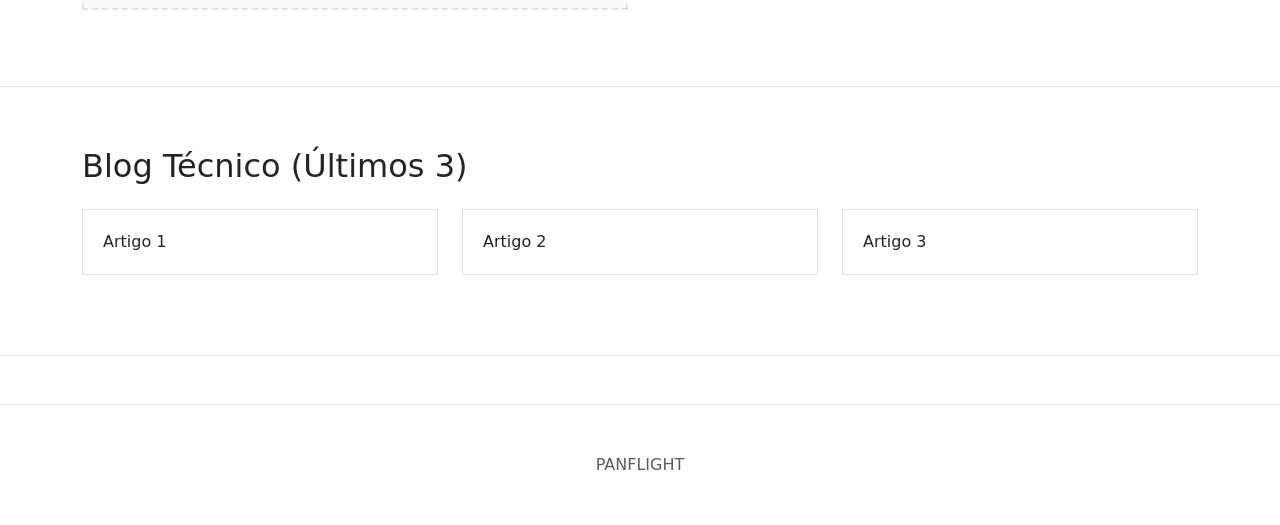
==== commit 753c3727: "Final sync of all blueprint pages and hero copy" ====
--- a/index.html
+++ b/index.html
@@ -31,7 +31,7 @@
     <header class="hero-section">
         <div class="container">
             <h1>Engenharia de Precisão e Alta Tecnologia em Eletrônica para Linha Pesada</h1>
-            <p>Sua parceira estratégica em desenvolvimento, manufatura e reposição técnica para o setor Heavy-Duty.</p>
+            <p>Desenvolvimento, fabricação e reposição técnica para aplicações OEM e aftermarket</p>
             <div class="d-flex gap-2">
                 <a href="engenharia.html" class="btn btn-primary-custom">Falar com Engenharia (P)</a>
                 <a href="produtos.html" class="btn btn-accent-custom">Ver Produtos (S)</a>
